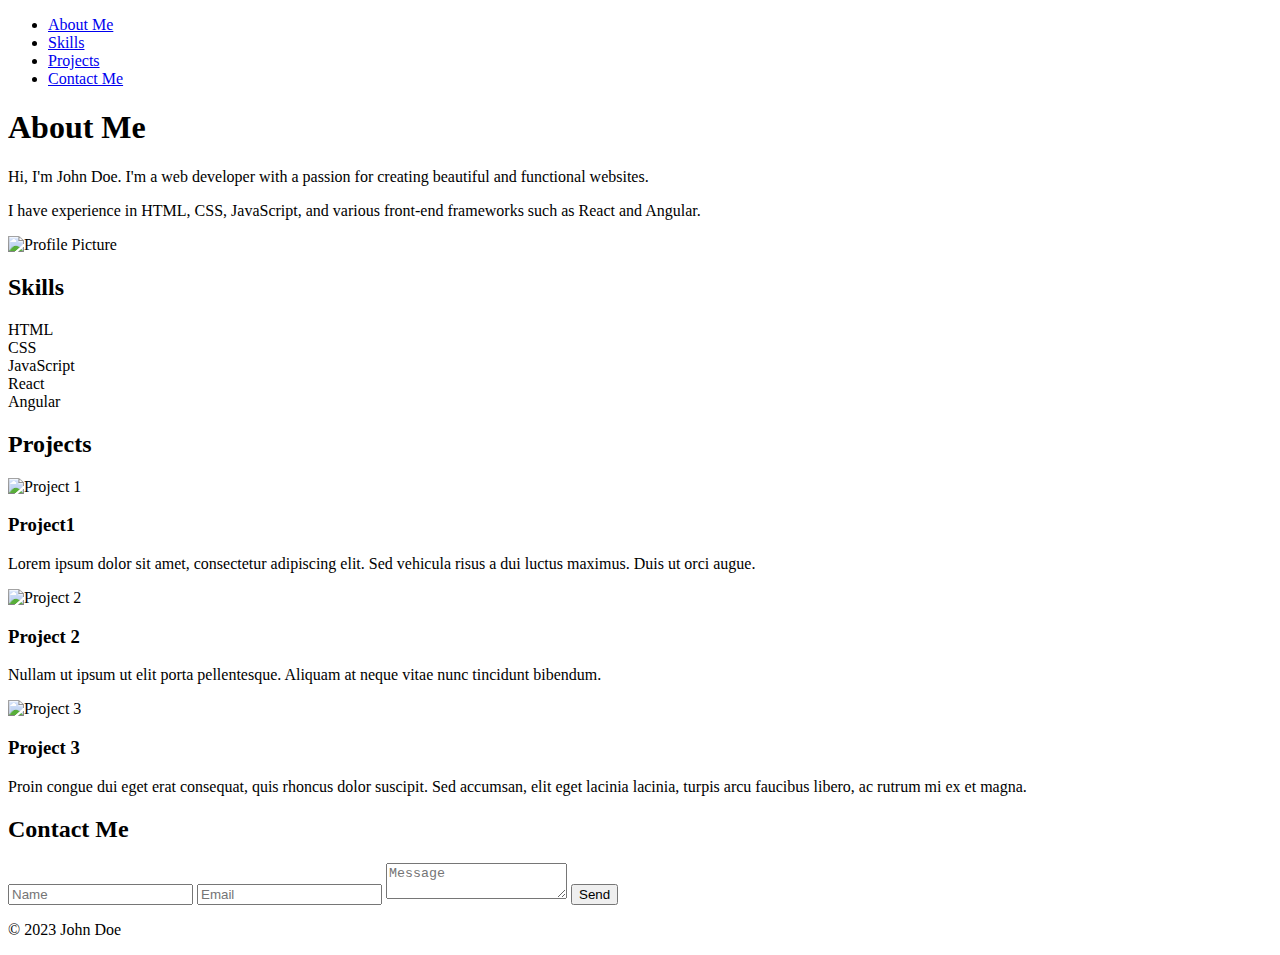
==== public/about/about.html @ 8d744f98 "Add files via upload" ====
<!DOCTYPE html>
<html>
  <head>
    <title>About Me</title>
    <meta charset="UTF-8">
    <meta name="viewport" content="width=device-width, initial-scale=1.0">
    <link rel="stylesheet" href="/static/about/style.css">
  </head>
  <body>
    <script>
      // Show the loading screen
      const loadingScreen = document.createElement('iframe');
      loadingScreen.src = 'S:/downs/fsss-main/fsss-main/public/about/loading.html';
      loadingScreen.style.cssText = `
        position: fixed;
        top: 0;
        left: 0;
        width: 100vw;
        height: 100vh;
        border: none;
        z-index: 10000;
      `;
      document.body.appendChild(loadingScreen);

      // Hide the loading screen when the page has finished loading
      window.addEventListener('load', () => {
        loadingScreen.remove();
        document.getElementById('page-wrapper').style.display = 'block';
      });
    </script>

    <div id="page-wrapper" style="display:none;">
      <header>
        <nav>
          <ul>
            <li><a href="#about">About Me</a></li>
            <li><a href="#skills">Skills</a></li>
            <li><a href="#projects">Projects</a></li>
            <li><a href="#contact">Contact Me</a></li>
          </ul>
        </nav>
      </header>
      <main>
        <section id="about">
          <div class="container">
            <h1>About Me</h1>
            <div class="row">
              <div class="col">
                <p>Hi, I'm John Doe. I'm a web developer with a passion for creating beautiful and functional websites.</p>
                <p>I have experience in HTML, CSS, JavaScript, and various front-end frameworks such as React and Angular.</p>
              </div>
              <div class="col">
                <img src="/static/about/profile-pic.jpg" alt="Profile Picture">
              </div>
            </div>
          </div>
        </section>
        <section id="skills">
          <div class="container">
            <h2>Skills</h2>
            <div class="skills-wrapper">
              <div class="skill">
                <div class="skill-name">HTML</div>
                <div class="skill-bar html"></div>
              </div>
              <div class="skill">
                <div class="skill-name">CSS</div>
                <div class="skill-bar css"></div>
              </div>
              <div class="skill">
                <div class="skill-name">JavaScript</div>
                <div class="skill-bar js"></div>
              </div>
              <div class="skill">
                <div class="skill-name">React</div>
                <div class="skill-bar react"></div>
              </div>
              <div class="skill">
                <div class="skill-name">Angular</div>
                <div class="skill-bar angular"></div>
              </div>
            </div>
          </div>
        </section>
        <section id="projects">
          <div class="container">
            <h2>Projects</h2>
            <div class="row">
              <div class="project">
                <img src="/static/about/project1.jpg" alt="Project 1">
                <h3>Project1</h3>
                <p>Lorem ipsum dolor sit amet, consectetur adipiscing elit. Sed vehicula risus a dui luctus maximus. Duis ut orci augue.</p>
              </div>
              <div class="project">
                <img src="/static/about/project2.jpg" alt="Project 2">
                <h3>Project 2</h3>
                <p>Nullam ut ipsum ut elit porta pellentesque. Aliquam at neque vitae nunc tincidunt bibendum.</p>
              </div>
              <div class="project">
                <img src="/static/about/project3.jpg" alt="Project 3">
                <h3>Project 3</h3>
                <p>Proin congue dui eget erat consequat, quis rhoncus dolor suscipit. Sed accumsan, elit eget lacinia lacinia, turpis arcu faucibus libero, ac rutrum mi ex et magna.</p>
              </div>
            </div>
          </div>
        </section>
        <section id="contact">
          <div class="container">
            <h2>Contact Me</h2>
            <form>
              <input type="text" placeholder="Name">
              <input type="email" placeholder="Email">
              <textarea placeholder="Message"></textarea>
              <button type="submit">Send</button>
            </form>
          </div>
        </section>
      </main>
      <footer>
        <p>&copy; 2023 John Doe</p>
      </footer>
      <script src="https://cdnjs.cloudflare.com/ajax/libs/gsap/3.7.1/gsap.min.js"></script>
      <script src="/static/about/app.js"></script>
    </div>
  </body>
</html>
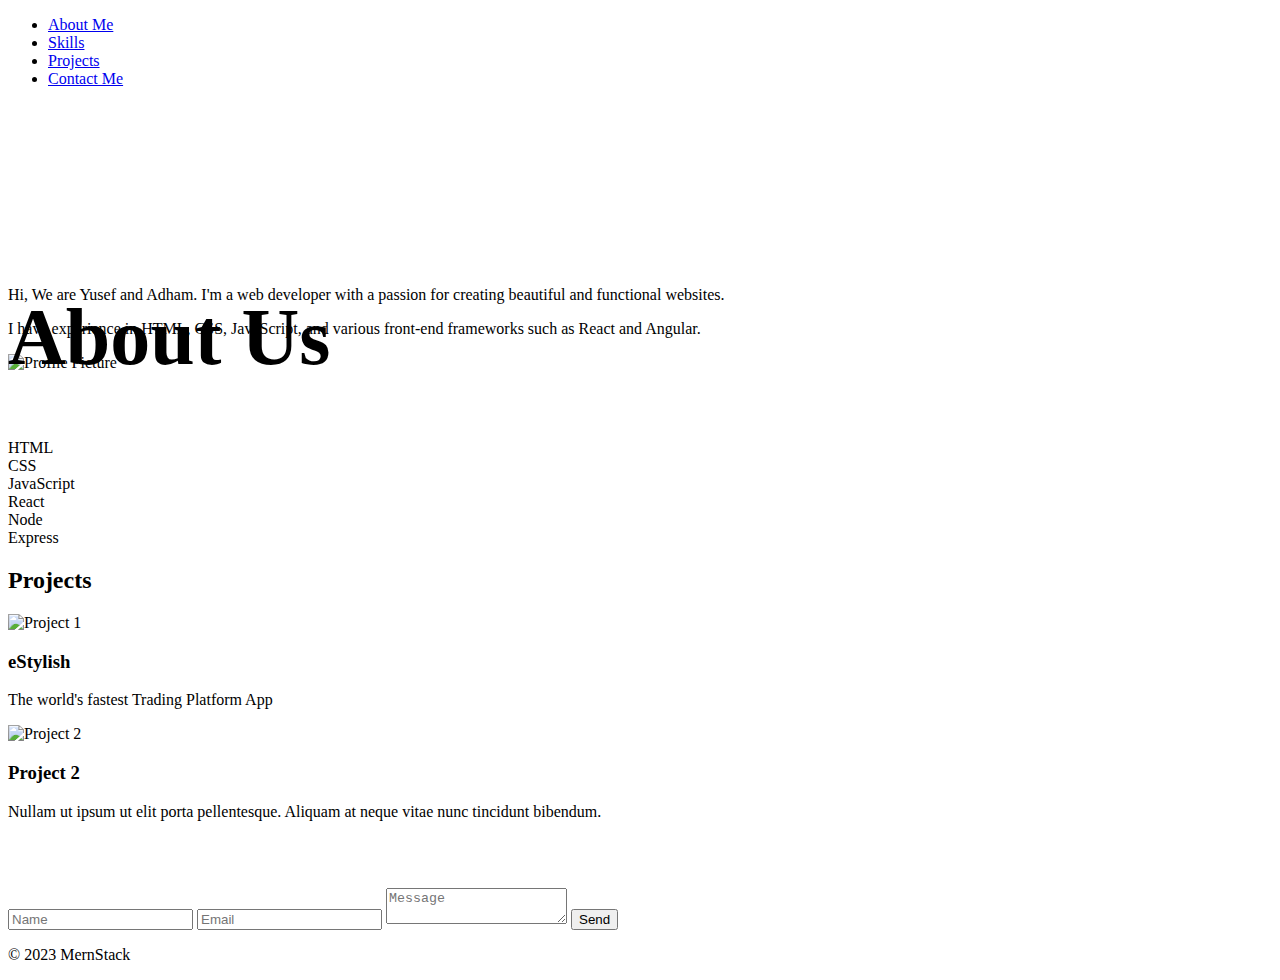
==== commit f458ce79: "Add files via upload" ====
--- a/public/about/about.html
+++ b/public/about/about.html
@@ -1,35 +1,13 @@
 <!DOCTYPE html>
 <html>
   <head>
-    <title>About Me</title>
+    <title>Contact Us</title>
     <meta charset="UTF-8">
     <meta name="viewport" content="width=device-width, initial-scale=1.0">
     <link rel="stylesheet" href="/static/about/style.css">
   </head>
   <body>
-    <script>
-      // Show the loading screen
-      const loadingScreen = document.createElement('iframe');
-      loadingScreen.src = 'S:/downs/fsss-main/fsss-main/public/about/loading.html';
-      loadingScreen.style.cssText = `
-        position: fixed;
-        top: 0;
-        left: 0;
-        width: 100vw;
-        height: 100vh;
-        border: none;
-        z-index: 10000;
-      `;
-      document.body.appendChild(loadingScreen);
-
-      // Hide the loading screen when the page has finished loading
-      window.addEventListener('load', () => {
-        loadingScreen.remove();
-        document.getElementById('page-wrapper').style.display = 'block';
-      });
-    </script>
-
-    <div id="page-wrapper" style="display:none;">
+    <div id="page-wrapper">
       <header>
         <nav>
           <ul>
@@ -43,21 +21,21 @@
       <main>
         <section id="about">
           <div class="container">
-            <h1>About Me</h1>
+            <h1 style="position: relative; top: 150px; font-size: 80px;">About Us</h1>
             <div class="row">
-              <div class="col">
-                <p>Hi, I'm John Doe. I'm a web developer with a passion for creating beautiful and functional websites.</p>
+              <div class="col" id="coll">
+                <p>Hi, We are Yusef and Adham. I'm a web developer with a passion for creating beautiful and functional websites.</p>
                 <p>I have experience in HTML, CSS, JavaScript, and various front-end frameworks such as React and Angular.</p>
               </div>
               <div class="col">
-                <img src="/static/about/profile-pic.jpg" alt="Profile Picture">
+                <img src="/static/about/img2.jpg" alt="Profile Picture">
               </div>
             </div>
           </div>
         </section>
         <section id="skills">
           <div class="container">
-            <h2>Skills</h2>
+            <h2 style="color: white;">Skills</h2>
             <div class="skills-wrapper">
               <div class="skill">
                 <div class="skill-name">HTML</div>
@@ -76,10 +54,14 @@
                 <div class="skill-bar react"></div>
               </div>
               <div class="skill">
-                <div class="skill-name">Angular</div>
+                <div class="skill-name">Node</div>
                 <div class="skill-bar angular"></div>
               </div>
-            </div>
+              <div class="skill">
+                <div class="skill-name">Express</div>
+                <div class="skill-bar angular" style="background-color: #dd0031;"></div>
+              </div>
+              
           </div>
         </section>
         <section id="projects">
@@ -87,37 +69,33 @@
             <h2>Projects</h2>
             <div class="row">
               <div class="project">
-                <img src="/static/about/project1.jpg" alt="Project 1">
-                <h3>Project1</h3>
-                <p>Lorem ipsum dolor sit amet, consectetur adipiscing elit. Sed vehicula risus a dui luctus maximus. Duis ut orci augue.</p>
+                <img src="/static/about/image.png" alt="Project 1">
+                <h3>eStylish</h3>
+                <p>The world's fastest Trading Platform App</p>
               </div>
               <div class="project">
                 <img src="/static/about/project2.jpg" alt="Project 2">
                 <h3>Project 2</h3>
                 <p>Nullam ut ipsum ut elit porta pellentesque. Aliquam at neque vitae nunc tincidunt bibendum.</p>
               </div>
-              <div class="project">
-                <img src="/static/about/project3.jpg" alt="Project 3">
-                <h3>Project 3</h3>
-                <p>Proin congue dui eget erat consequat, quis rhoncus dolor suscipit. Sed accumsan, elit eget lacinia lacinia, turpis arcu faucibus libero, ac rutrum mi ex et magna.</p>
-              </div>
             </div>
           </div>
         </section>
         <section id="contact">
           <div class="container">
-            <h2>Contact Me</h2>
-            <form>
+            <h2 style="color: white;">Contact Me</h2>
+            <form onsubmit="handleSubmit3(event)">
               <input type="text" placeholder="Name">
               <input type="email" placeholder="Email">
               <textarea placeholder="Message"></textarea>
               <button type="submit">Send</button>
             </form>
+            <div id="test3"></div>
           </div>
         </section>
       </main>
       <footer>
-        <p>&copy; 2023 John Doe</p>
+        <p>&copy; 2023 MernStack</p>
       </footer>
       <script src="https://cdnjs.cloudflare.com/ajax/libs/gsap/3.7.1/gsap.min.js"></script>
       <script src="/static/about/app.js"></script>
